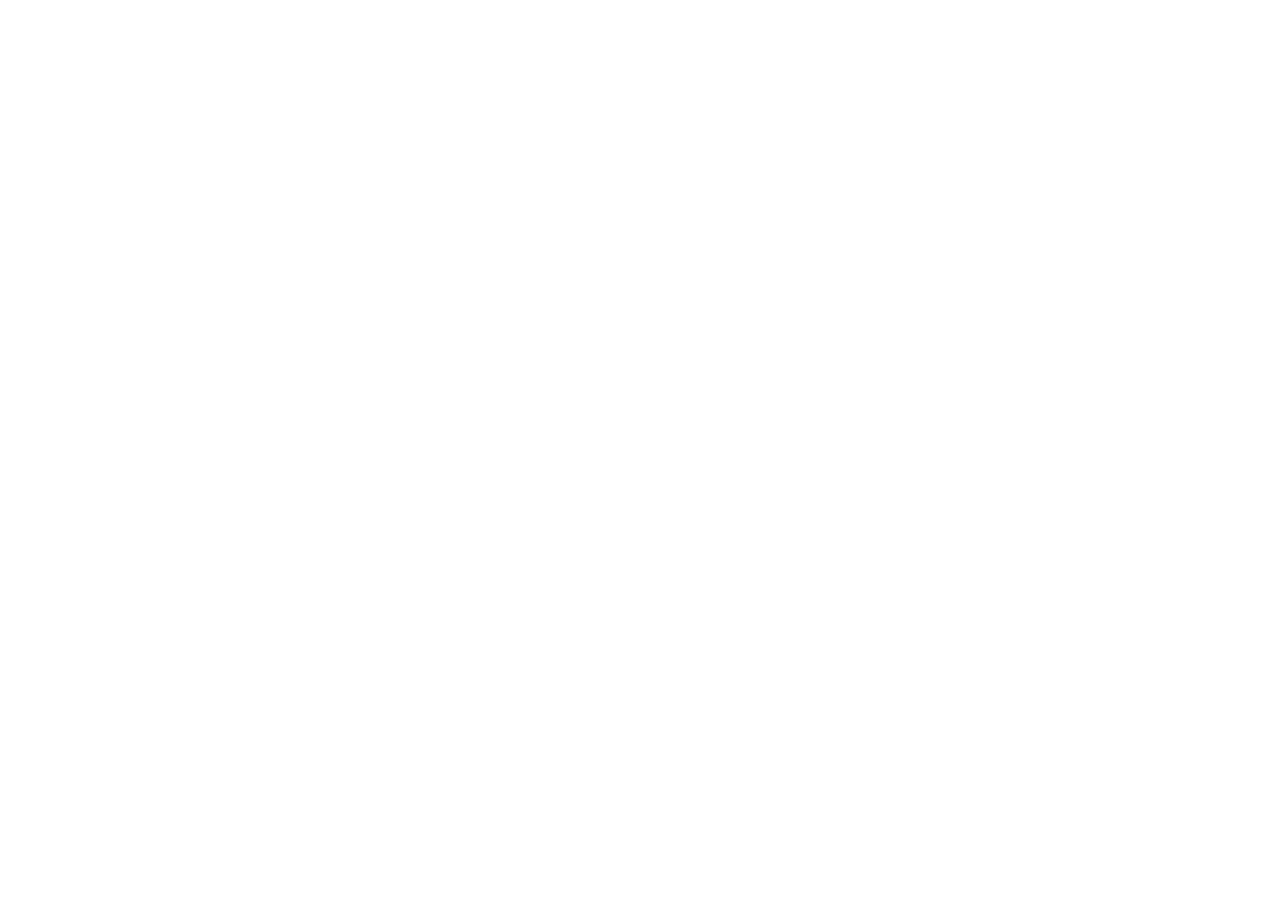
==== index.html @ ae702e32 "add js and style file" ====
<!DOCTYPE html>

<html>
  <head>
    <meta charset="utf-8">
    <meta http-equiv="X-UA-Compatible" content="IE=edge">
    <title></title>
    <meta name="description" content="">
    <meta name="viewport" content="width=device-width, initial-scale=1">
    <!-- <link rel="stylesheet" href=""> -->
    <link rel="stylesheet" href="css/style.css">
  </head>
  <body>
  
    
    <script src="/js/app.js"></script>
  </body>
</html>
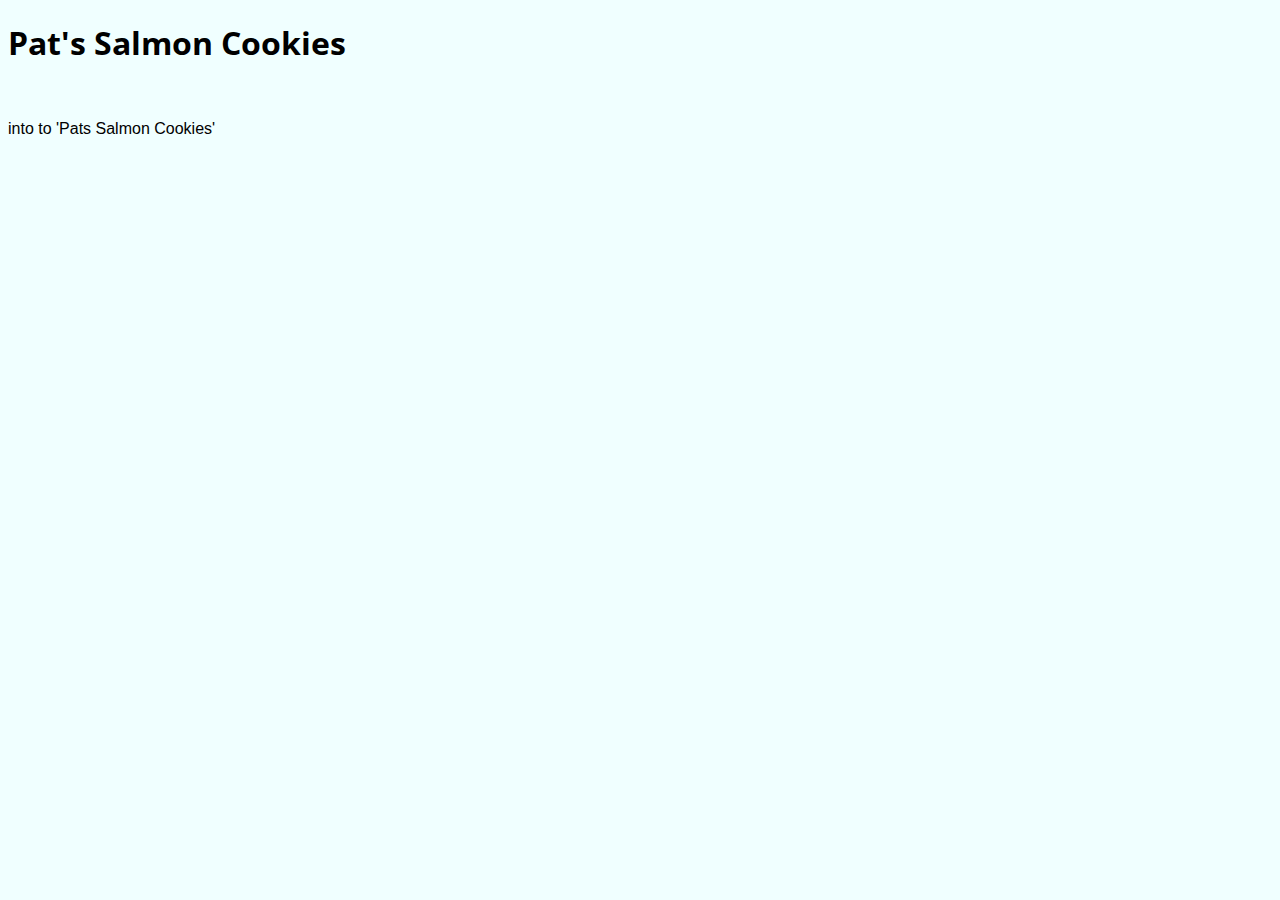
==== commit c6225a6f: "add files" ====
--- a/index.html
+++ b/index.html
@@ -4,15 +4,36 @@
   <head>
     <meta charset="utf-8">
     <meta http-equiv="X-UA-Compatible" content="IE=edge">
-    <title></title>
+    <title>lab6</title>
     <meta name="description" content="">
     <meta name="viewport" content="width=device-width, initial-scale=1">
-    <!-- <link rel="stylesheet" href=""> -->
+    
+    <link rel="stylesheet" href="css/reset.css">
     <link rel="stylesheet" href="css/style.css">
+
+    <link rel="preconnect" href="https://fonts.googleapis.com">
+    <link rel="preconnect" href="https://fonts.gstatic.com" crossorigin>
+    <link href="https://fonts.googleapis.com/css2?family=Open+Sans&display=swap" rel="stylesheet">
+
   </head>
+  <header>
+    
+
+  </header>
+
   <body>
+    <h1> Pat's Salmon Cookies </h1>
+    <img scr="img:salmon.png";
+    <main>
+       
+      <p>into to 'Pats Salmon Cookies'</p>
+
+
+
+
+    </main>
   
     
-    <script src="/js/app.js"></script>
+    <script src="js/app.js"></script>
   </body>
 </html>--- a/css/style.css
+++ b/css/style.css
@@ -0,0 +1,27 @@
+body { 
+  background-color: azure;
+  font-family: Arial, Helvetica, sans-serif;
+  width:500px
+  margin:20px
+
+}
+
+h1, h2 {
+  font-family: 'Open Sans', sans-serif; 
+  align-center: 
+  }
+  
+    
+
+
+
+
+
+
+
+
+
+  
+
+    
+footer{text-align: center;}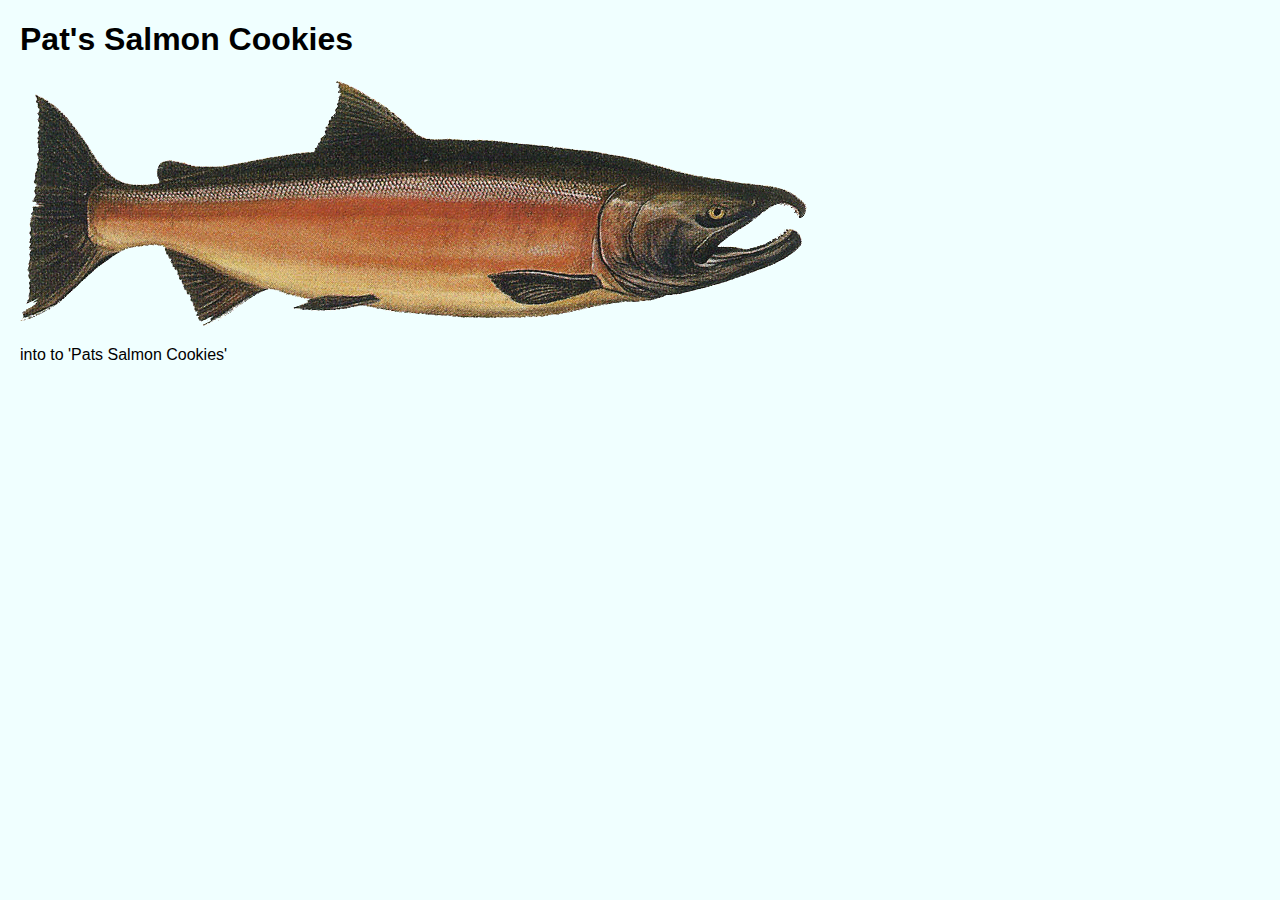
==== commit fc190e8b: "render stores" ====
--- a/index.html
+++ b/index.html
@@ -23,7 +23,7 @@
 
   <body>
     <h1> Pat's Salmon Cookies </h1>
-    <img scr="img:salmon.png";
+    <img src="images/salmon.png" />
     <main>
        
       <p>into to 'Pats Salmon Cookies'</p>
--- a/css/style.css
+++ b/css/style.css
@@ -1,14 +1,13 @@
 body { 
   background-color: azure;
   font-family: Arial, Helvetica, sans-serif;
-  width:500px
-  margin:20px
-
+  width:500px;
+  margin:20px;
 }
 
-h1, h2 {
+h1 h2 {
   font-family: 'Open Sans', sans-serif; 
-  align-center: 
+  /* align-center:  */
   }
   
     
@@ -24,4 +23,4 @@
   
 
     
-footer{text-align: center;}+footer{text-align: center;}
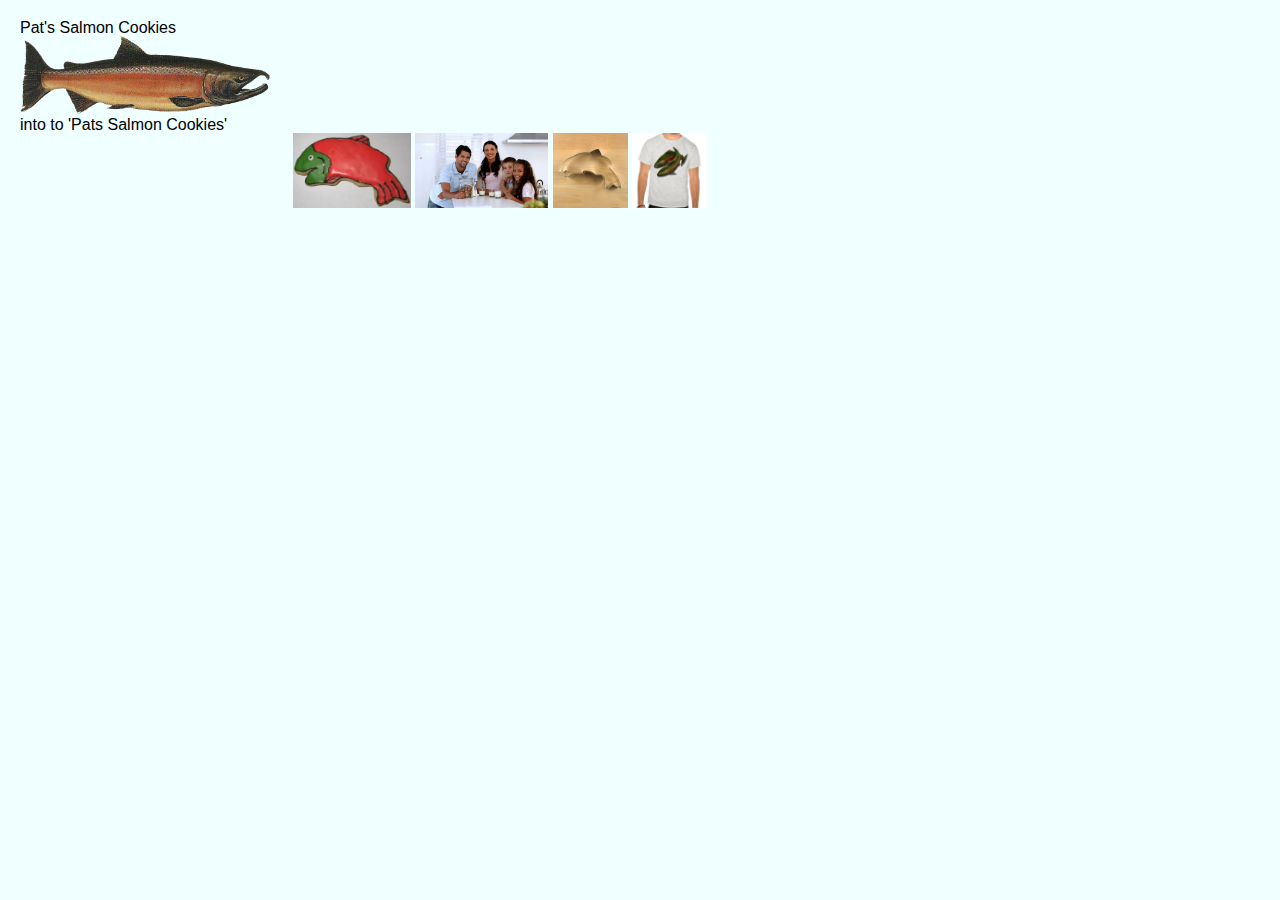
==== commit 9b4ee330: "updates" ====
--- a/index.html
+++ b/index.html
@@ -23,7 +23,7 @@
 
   <body>
     <h1> Pat's Salmon Cookies </h1>
-    <img src="images/salmon.png" />
+    <img src="images/salmon.png" width="250" />
     <main>
        
       <p>into to 'Pats Salmon Cookies'</p>
@@ -36,4 +36,10 @@
     
     <script src="js/app.js"></script>
   </body>
+  <footer>
+    <img src="images/frosted-cookie.jpg" height="75" />
+    <img src="images/family.jpg" height="75" />
+    <img src="images/cutter.jpg" height="75" />
+    <img src="images/shirt.jpg" height="75" />
+  </footer>
 </html>--- a/css/style.css
+++ b/css/style.css
@@ -1,13 +1,13 @@
 body { 
   background-color: azure;
   font-family: Arial, Helvetica, sans-serif;
-  width:500px;
+  width:960px;
   margin:20px;
 }
 
 h1 h2 {
   font-family: 'Open Sans', sans-serif; 
-  /* align-center:  */
+  align-center: 
   }
   
     
@@ -23,4 +23,13 @@
   
 
     
-footer{text-align: center;}
+footer{
+  text-align: center;
+  img.align-left {
+  float: left;
+  margin-right: 5px;}
+  
+  }
+
+  }
+  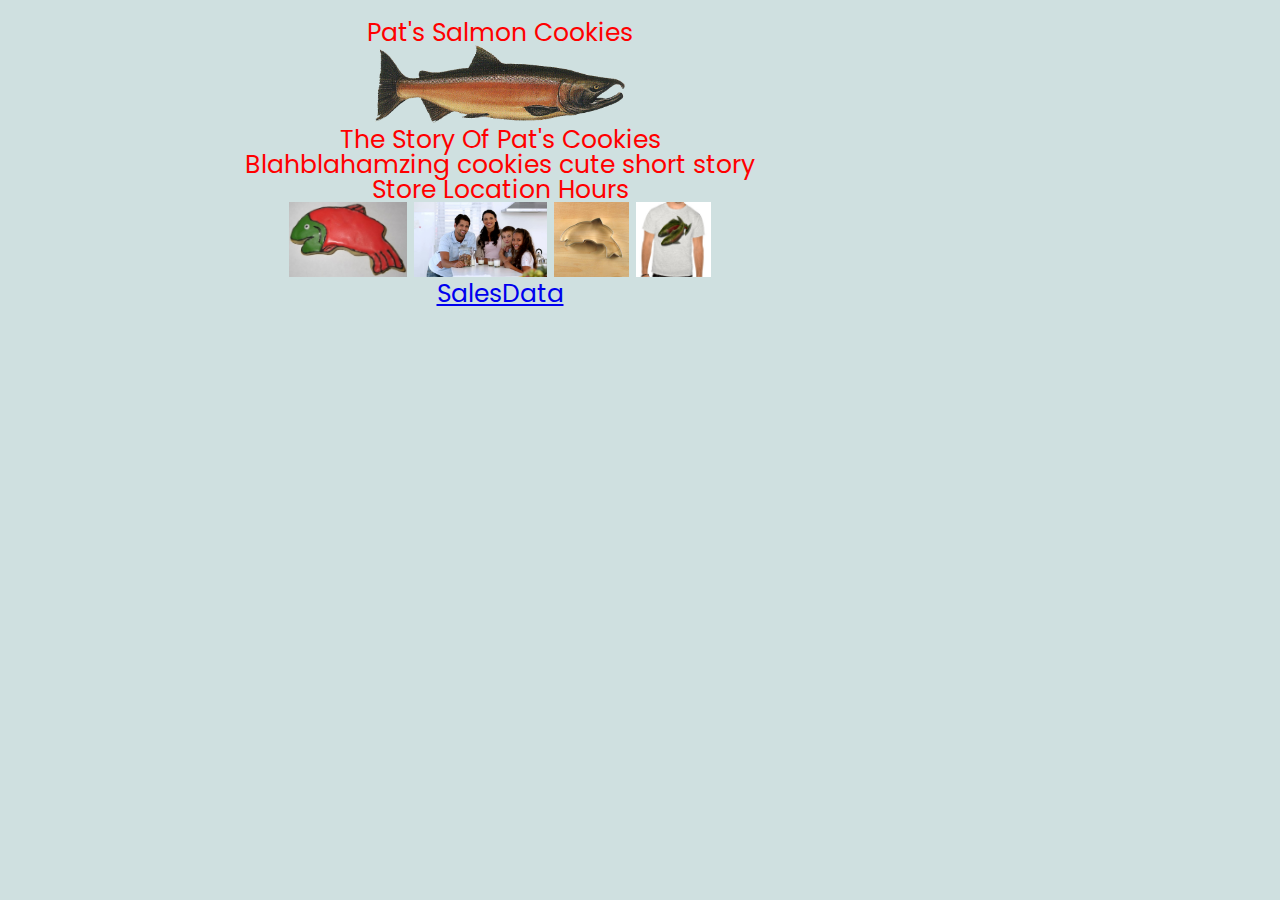
==== commit bf7d80b5: "table" ====
--- a/index.html
+++ b/index.html
@@ -1,5 +1,4 @@
 <!DOCTYPE html>
-
 <html>
   <head>
     <meta charset="utf-8">
@@ -11,9 +10,9 @@
     <link rel="stylesheet" href="css/reset.css">
     <link rel="stylesheet" href="css/style.css">
 
-    <link rel="preconnect" href="https://fonts.googleapis.com">
-    <link rel="preconnect" href="https://fonts.gstatic.com" crossorigin>
-    <link href="https://fonts.googleapis.com/css2?family=Open+Sans&display=swap" rel="stylesheet">
+    
+    <link href="https://fonts.googleapis.com/css2?family=Poppins&display=swap" rel="stylesheet">
+    
 
   </head>
   <header>
@@ -25,21 +24,34 @@
     <h1> Pat's Salmon Cookies </h1>
     <img src="images/salmon.png" width="250" />
     <main>
+      <h2>The Story Of Pat's Cookies </h2>
        
-      <p>into to 'Pats Salmon Cookies'</p>
+      <p class="one">Blahblahamzing cookies cute short story</p>
 
 
 
 
     </main>
+    <h2>
+      Store Location
+      Hours
+    </h2>
+
   
     
     <script src="js/app.js"></script>
   </body>
+  
+
   <footer>
     <img src="images/frosted-cookie.jpg" height="75" />
     <img src="images/family.jpg" height="75" />
     <img src="images/cutter.jpg" height="75" />
     <img src="images/shirt.jpg" height="75" />
   </footer>
+  <p>
+    <ul>
+      <li><a href="sales.html">SalesData</a></li>
+    </ul>
+  </p>
 </html>--- a/css/style.css
+++ b/css/style.css
@@ -1,15 +1,28 @@
 body { 
-  background-color: azure;
-  font-family: Arial, Helvetica, sans-serif;
+margin: 0 auto;
+  background-color: rgb(207, 224, 224);
+  display: inline-block;
+  font-family: 'Poppins', sans-serif;
+  color: red;
+  font-size: 25px;
   width:960px;
   margin:20px;
+  text-align: center;
+  image-rendering: center;
+
+  
 }
 
 h1 h2 {
-  font-family: 'Open Sans', sans-serif; 
-  align-center: 
+  font-family: 'Open Sans', sans-serif;
+  font-size: 28px;
+  text-align: center; 
+  image-rendering: center;
+
   }
-  
+  p.one {
+    border-width: 2px;
+  }
     
 
 
@@ -23,13 +36,14 @@
   
 
     
-footer{
+footer {
   text-align: center;
-  img.align-left {
+}
+ 
+img.align-left {
   float: left;
-  margin-right: 5px;}
-  
-  }
+  margin-right: 5px;
+  padding: 50px;
+}
 
-  }
   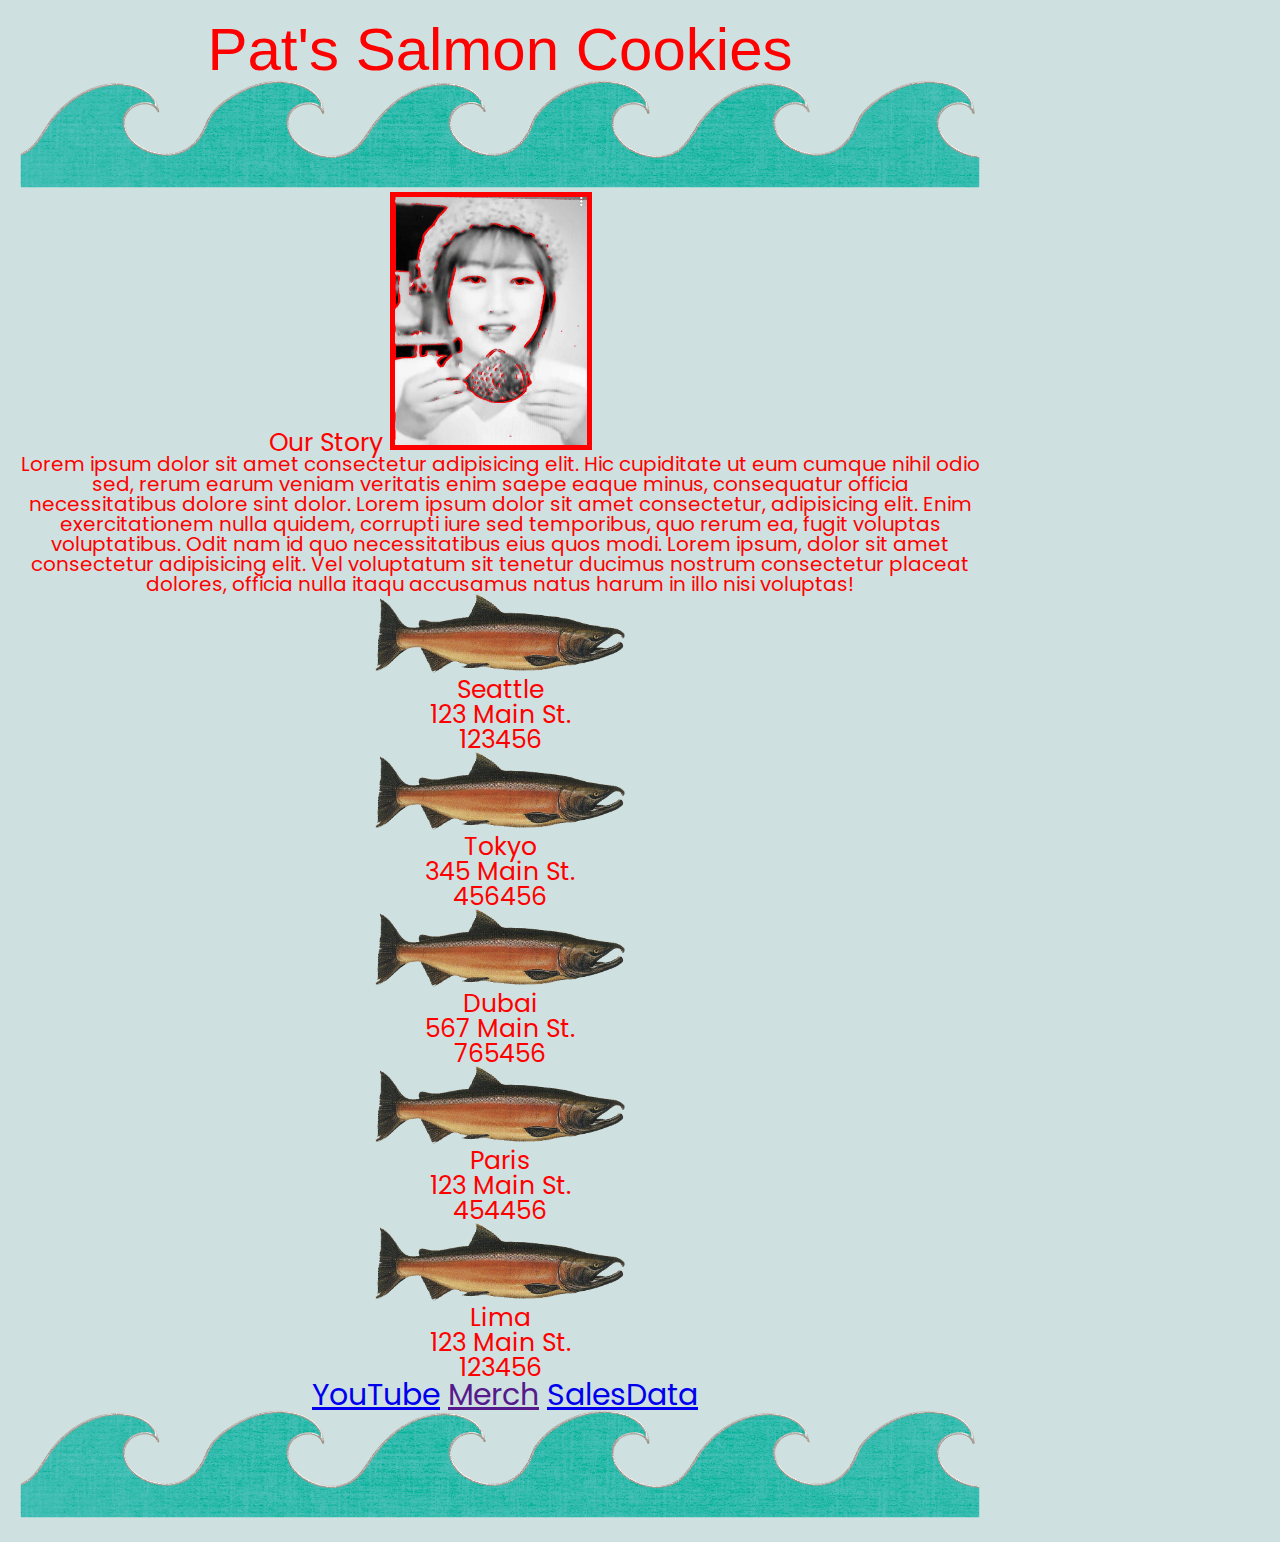
==== commit 82500aaf: "form and styling" ====
--- a/index.html
+++ b/index.html
@@ -6,52 +6,76 @@
     <title>lab6</title>
     <meta name="description" content="">
     <meta name="viewport" content="width=device-width, initial-scale=1">
-    
     <link rel="stylesheet" href="css/reset.css">
     <link rel="stylesheet" href="css/style.css">
-
-    
     <link href="https://fonts.googleapis.com/css2?family=Poppins&display=swap" rel="stylesheet">
-    
-
-  </head>
-  <header>
-    
-
-  </header>
-
-  <body>
-    <h1> Pat's Salmon Cookies </h1>
-    <img src="images/salmon.png" width="250" />
-    <main>
-      <h2>The Story Of Pat's Cookies </h2>
-       
-      <p class="one">Blahblahamzing cookies cute short story</p>
-
-
-
-
-    </main>
-    <h2>
-      Store Location
-      Hours
-    </h2>
-
+   </head>
   
     
-    <script src="js/app.js"></script>
+<body>
+    <h1> Pat's Salmon Cookies </h1>
+    <img src="images/wave.png" width="100%" />
+  <main
+             
+      <h2> Our Story </h2>
+
+                <img id="Pat" src="images/pat.jpeg">
+                <p id="indentOne">Lorem ipsum dolor sit amet consectetur adipisicing elit. Hic cupiditate ut eum cumque nihil odio sed, rerum earum veniam veritatis enim saepe eaque minus, consequatur officia necessitatibus dolore sint dolor. Lorem ipsum dolor sit amet consectetur, adipisicing elit. Enim exercitationem nulla quidem, corrupti iure sed temporibus, quo rerum ea, fugit voluptas voluptatibus. Odit nam id quo necessitatibus eius quos modi. Lorem ipsum, dolor sit amet consectetur adipisicing elit. Vel voluptatum sit tenetur ducimus nostrum consectetur placeat dolores, officia nulla itaqu accusamus natus harum in illo nisi voluptas!</p>
+              
+                
+  </main>
+  <img src="images/salmon.png" width="250" />
   </body>
   
 
   <footer>
-    <img src="images/frosted-cookie.jpg" height="75" />
-    <img src="images/family.jpg" height="75" />
-    <img src="images/cutter.jpg" height="75" />
-    <img src="images/shirt.jpg" height="75" />
-  </footer>
+    <p2>
+    <ul>
+      <li>Seattle</li>
+      <li>123 Main St.</li>
+      <li>123456</li>
+  </ul>
+  <img src="images/salmon.png" width="250" />
+  <ul>
+      <li>Tokyo</li>
+      <li>345 Main St.</li>
+      <li>456456</li>
+  </ul>
+  <img src="images/salmon.png" width="250" />
+  <ul>
+      <li>Dubai</li>
+      <li>567 Main St.</li>
+      <li>765456</li>
+  </ul>
+  <img src="images/salmon.png" width="250" />
+  <ul>
+      <li>Paris</li>
+      <li>123 Main St.</li>
+      <li>454456</li>
+  </ul>
+  <img src="images/salmon.png" width="250" />
+  <ul>
+      <li>Lima</li>
+      <li>123 Main St.</li>
+      <li>123456</li>
+  </ul>
+</p2>
+      
+
+
+  
   <p>
     <ul>
-      <li><a href="sales.html">SalesData</a></li>
+      <li><a href="https://www.youtube.com/watch?v=W6K2vLQG0eE>"></i></a>
     </ul>
   </p>
-</html>+
+  <nav class="headerNavBar">
+    <a href="https://www.youtube.com/watch?v=W6K2vLQG0eE">YouTube</a>
+    <a href="">Merch</a>
+    <a href="sales.html">SalesData</a>
+</nav>
+<img src="images/wave.png" width="100%" />
+</footer>
+</html>
+<script src="js/app.js"></script>--- a/css/style.css
+++ b/css/style.css
@@ -12,38 +12,56 @@
 
   
 }
-
-h1 h2 {
-  font-family: 'Open Sans', sans-serif;
-  font-size: 28px;
+  
+h1 {
+  font-family: 'Secular One', sans-serif;
+  font-size: 60px;
   text-align: center; 
   image-rendering: center;
+}
+h2 {
+  font-family: 'Secular One', sans-serif;
+  text-align:  left;
+  font-size: 30px; 
+}
 
-  }
-  p.one {
-    border-width: 2px;
-  }
+  
+  
     
 
-
-
-
-
-
-
-
-
+  #newStore {
+    border: solid;
+    background-color: rgb(158, 60, 22);
+    text-align: center;
+  }
+  
+  }
+  button:hover {
+    background: pink;
+    color: black;
+  }
+  #Pat {
+    margin-left: auto;
+    margin-right: 140px;
+    border: 5px solid red;
+    width: 20%;
+  }
   
 
-    
+  #indentOne {
+    font-size: 20px;;
+  }
+  nav {
+    font-size: 30px;
+    text-align: center;
+    padding-left: 10px;
+  }
+  
+
 footer {
-  text-align: center;
-}
- 
-img.align-left {
-  float: left;
-  margin-right: 5px;
-  padding: 50px;
+  font-size: 20;
 }
 
+footer
+    
   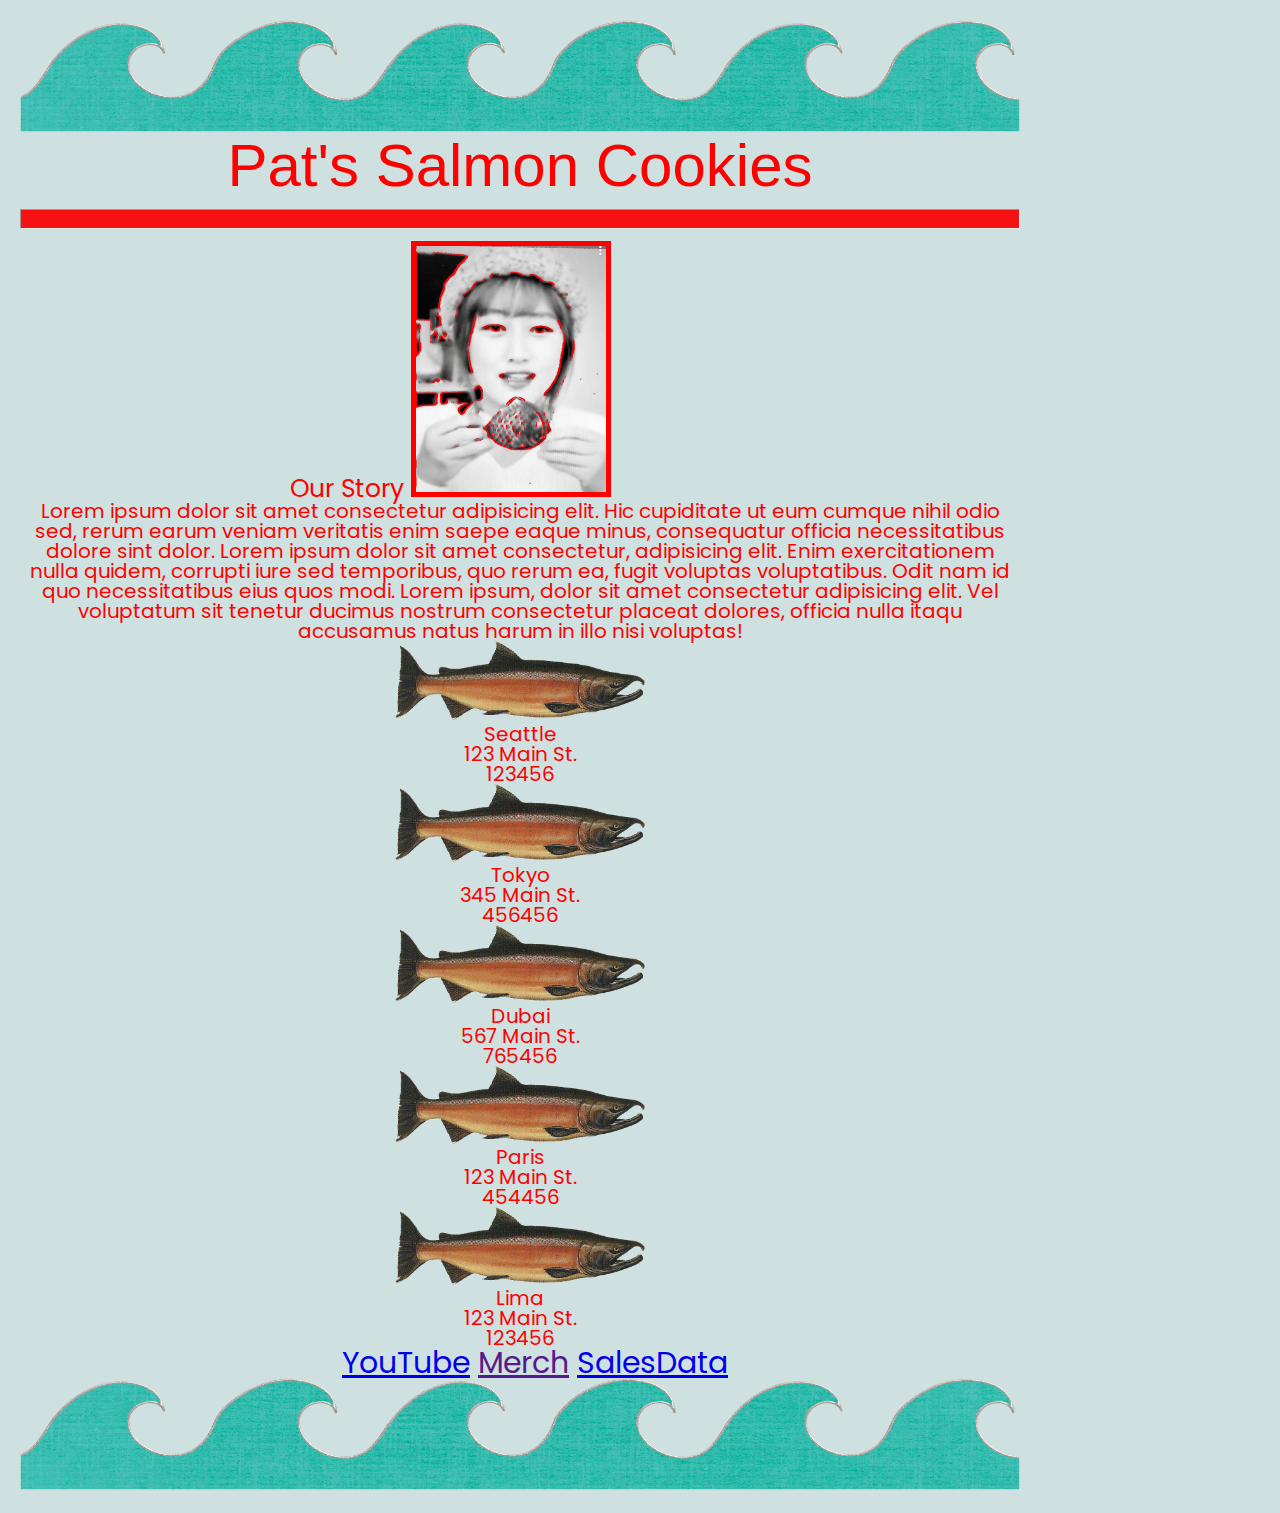
==== commit 6ba172d3: "css styling" ====
--- a/index.html
+++ b/index.html
@@ -1,81 +1,72 @@
 <!DOCTYPE html>
 <html>
-  <head>
-    <meta charset="utf-8">
-    <meta http-equiv="X-UA-Compatible" content="IE=edge">
-    <title>lab6</title>
-    <meta name="description" content="">
-    <meta name="viewport" content="width=device-width, initial-scale=1">
-    <link rel="stylesheet" href="css/reset.css">
-    <link rel="stylesheet" href="css/style.css">
-    <link href="https://fonts.googleapis.com/css2?family=Poppins&display=swap" rel="stylesheet">
+   <head>
+      <meta charset="utf-8">
+      <meta http-equiv="X-UA-Compatible" content="IE=edge">
+      <title>lab6</title>
+      <meta name="description" content="">
+      <meta name="viewport" content="width=device-width, initial-scale=1">
+      <link rel="stylesheet" href="css/reset.css">
+      <link rel="stylesheet" href="css/style.css">
+      <link href="https://fonts.googleapis.com/css2?family=Poppins&display=swap" rel="stylesheet">
    </head>
-  
-    
-<body>
-    <h1> Pat's Salmon Cookies </h1>
-    <img src="images/wave.png" width="100%" />
-  <main
-             
+   <body>
+      <img src="images/wave.png" width="100%" />
+      <h1> Pat's Salmon Cookies </h1>
+      <hr />
+   
+
+      
+      <main
       <h2> Our Story </h2>
-
-                <img id="Pat" src="images/pat.jpeg">
-                <p id="indentOne">Lorem ipsum dolor sit amet consectetur adipisicing elit. Hic cupiditate ut eum cumque nihil odio sed, rerum earum veniam veritatis enim saepe eaque minus, consequatur officia necessitatibus dolore sint dolor. Lorem ipsum dolor sit amet consectetur, adipisicing elit. Enim exercitationem nulla quidem, corrupti iure sed temporibus, quo rerum ea, fugit voluptas voluptatibus. Odit nam id quo necessitatibus eius quos modi. Lorem ipsum, dolor sit amet consectetur adipisicing elit. Vel voluptatum sit tenetur ducimus nostrum consectetur placeat dolores, officia nulla itaqu accusamus natus harum in illo nisi voluptas!</p>
-              
-                
-  </main>
-  <img src="images/salmon.png" width="250" />
-  </body>
-  
-
-  <footer>
-    <p2>
-    <ul>
-      <li>Seattle</li>
-      <li>123 Main St.</li>
-      <li>123456</li>
-  </ul>
-  <img src="images/salmon.png" width="250" />
-  <ul>
-      <li>Tokyo</li>
-      <li>345 Main St.</li>
-      <li>456456</li>
-  </ul>
-  <img src="images/salmon.png" width="250" />
-  <ul>
-      <li>Dubai</li>
-      <li>567 Main St.</li>
-      <li>765456</li>
-  </ul>
-  <img src="images/salmon.png" width="250" />
-  <ul>
-      <li>Paris</li>
-      <li>123 Main St.</li>
-      <li>454456</li>
-  </ul>
-  <img src="images/salmon.png" width="250" />
-  <ul>
-      <li>Lima</li>
-      <li>123 Main St.</li>
-      <li>123456</li>
-  </ul>
-</p2>
-      
-
-
-  
-  <p>
-    <ul>
-      <li><a href="https://www.youtube.com/watch?v=W6K2vLQG0eE>"></i></a>
-    </ul>
-  </p>
-
-  <nav class="headerNavBar">
-    <a href="https://www.youtube.com/watch?v=W6K2vLQG0eE">YouTube</a>
-    <a href="">Merch</a>
-    <a href="sales.html">SalesData</a>
-</nav>
-<img src="images/wave.png" width="100%" />
-</footer>
+      <img id="Pat" src="images/pat.jpeg">
+      <p id="indentOne">Lorem ipsum dolor sit amet consectetur adipisicing elit. Hic cupiditate ut eum cumque nihil odio sed, rerum earum veniam veritatis enim saepe eaque minus, consequatur officia necessitatibus dolore sint dolor. Lorem ipsum dolor sit amet consectetur, adipisicing elit. Enim exercitationem nulla quidem, corrupti iure sed temporibus, quo rerum ea, fugit voluptas voluptatibus. Odit nam id quo necessitatibus eius quos modi. Lorem ipsum, dolor sit amet consectetur adipisicing elit. Vel voluptatum sit tenetur ducimus nostrum consectetur placeat dolores, officia nulla itaqu accusamus natus harum in illo nisi voluptas!</p>
+      </main>
+      <img src="images/salmon.png" width="250" />
+   </body>
+   <footer>
+      <p2>
+         <ul>
+            <li>Seattle</li>
+            <li>123 Main St.</li>
+            <li>123456</li>
+         </ul>
+         <img src="images/salmon.png" width="250" />
+         <ul>
+            <li>Tokyo</li>
+            <li>345 Main St.</li>
+            <li>456456</li>
+         </ul>
+         <img src="images/salmon.png" width="250" />
+         <ul>
+            <li>Dubai</li>
+            <li>567 Main St.</li>
+            <li>765456</li>
+         </ul>
+         <img src="images/salmon.png" width="250" />
+         <ul>
+            <li>Paris</li>
+            <li>123 Main St.</li>
+            <li>454456</li>
+         </ul>
+         <img src="images/salmon.png" width="250" />
+         <ul>
+            <li>Lima</li>
+            <li>123 Main St.</li>
+            <li>123456</li>
+         </ul>
+      </p2>
+      <!-- <p>
+      <ul>
+         <li><a href="https://www.youtube.com/watch?v=W6K2vLQG0eE>"></i></a>
+      </ul>
+      </p> -->
+      <nav class="headerNavBar">
+         <a href="https://www.youtube.com/watch?v=W6K2vLQG0eE">YouTube</a>
+         <a href="">Merch</a>
+         <a href="sales.html">SalesData</a>
+      </nav>
+      <img src="images/wave.png" width="100%" />
+   </footer>
 </html>
-<script src="js/app.js"></script>+<script src="js/app.js"></script>
--- a/css/style.css
+++ b/css/style.css
@@ -1,17 +1,24 @@
+*{
+  box-sizing:border-box
+} 
 body { 
+width: 1000px;
 margin: 0 auto;
   background-color: rgb(207, 224, 224);
   display: inline-block;
   font-family: 'Poppins', sans-serif;
   color: red;
   font-size: 25px;
-  width:960px;
-  margin:20px;
+  width: 1000px;
+  margin: 20px;
   text-align: center;
   image-rendering: center;
+}
+hr {
+  height: 20px;
+  background-color: rgb(246, 18, 18);
+}
 
-  
-}
   
 h1 {
   font-family: 'Secular One', sans-serif;
@@ -19,10 +26,12 @@
   text-align: center; 
   image-rendering: center;
 }
+
+
+
 h2 {
   font-family: 'Secular One', sans-serif;
-  text-align:  left;
-  font-size: 30px; 
+  font-size: 40px; 
 }
 
   
@@ -31,7 +40,7 @@
 
   #newStore {
     border: solid;
-    background-color: rgb(158, 60, 22);
+    background-color: rgb(177, 193, 193);
     text-align: center;
   }
   
@@ -51,17 +60,25 @@
   #indentOne {
     font-size: 20px;;
   }
+
   nav {
     font-size: 30px;
     text-align: center;
-    padding-left: 10px;
+    padding-left: 30px;
   }
   
 
 footer {
-  font-size: 20;
+  font-size: 20px;
 }
 
-footer
-    
+form{
+  width: 500px;
+  }
+  input {
+    width: 100%;
+  }
+  label {
+    float:left;
+  }
   